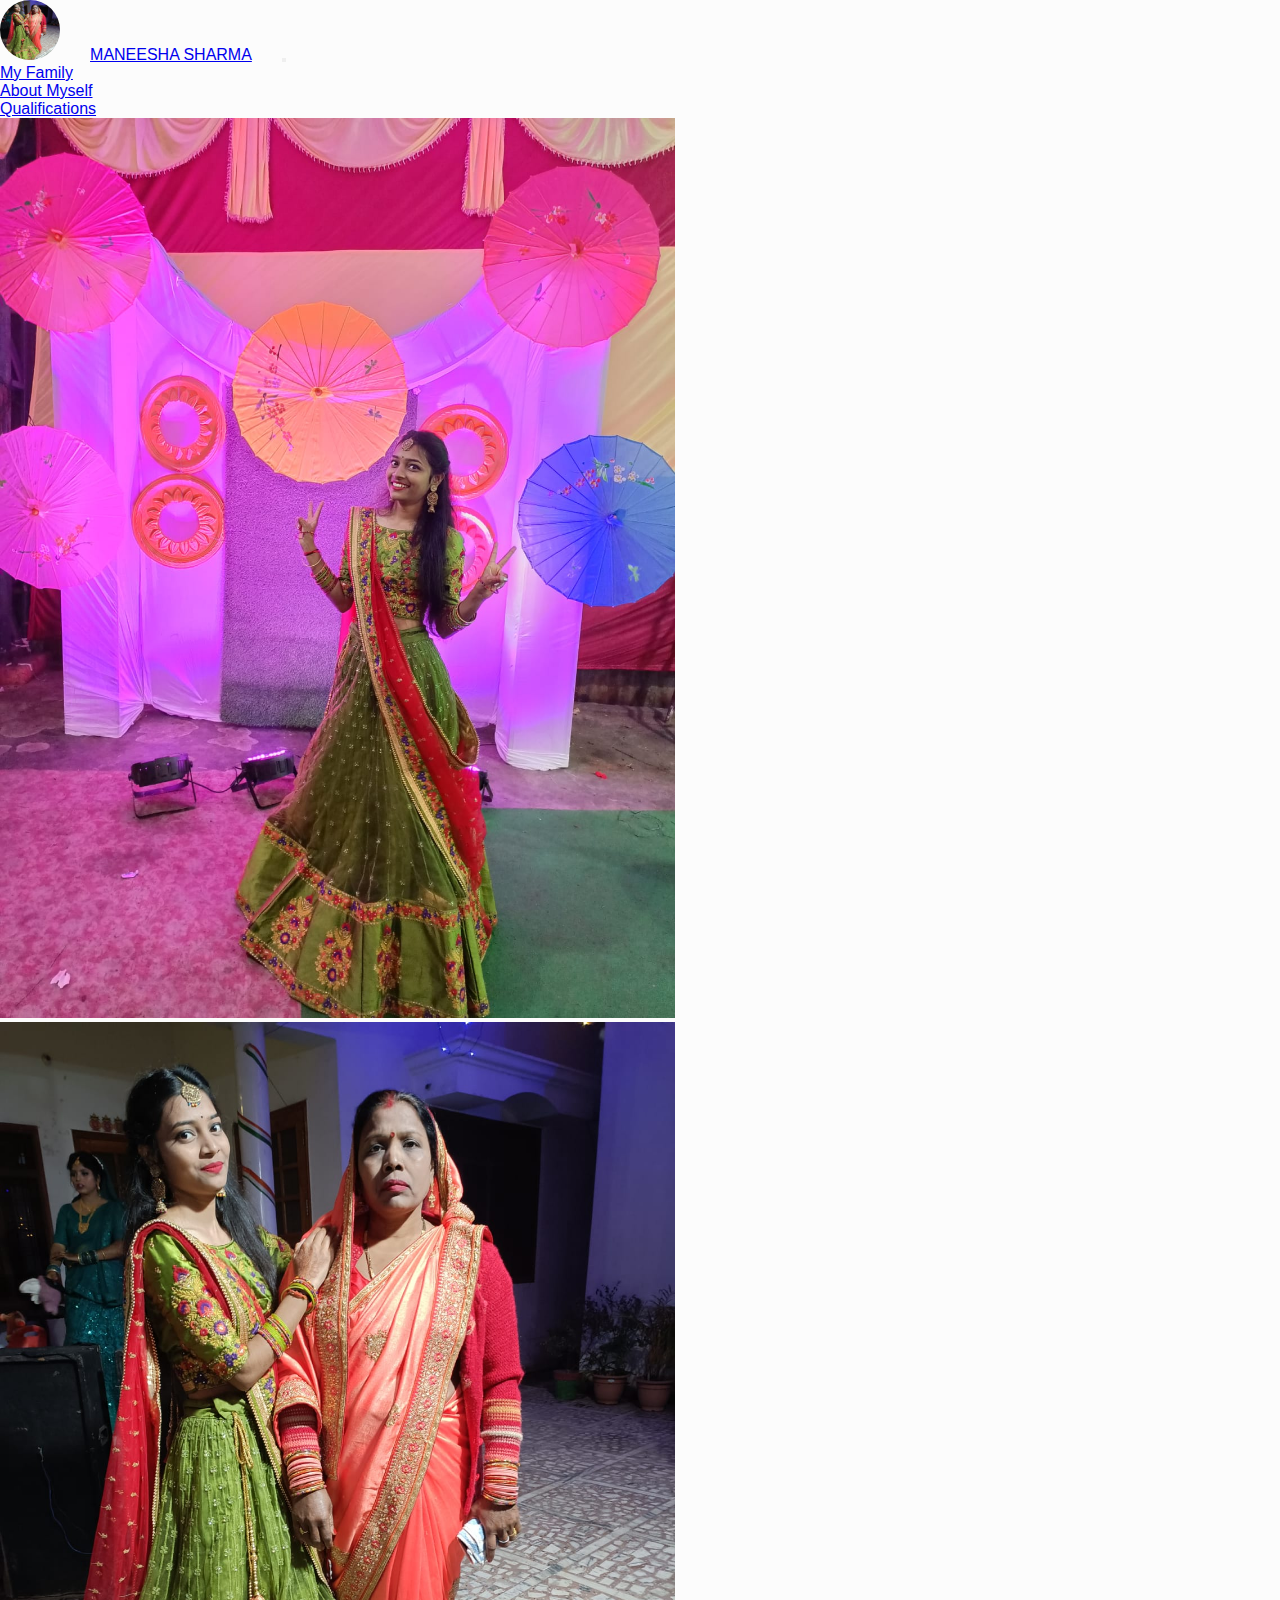
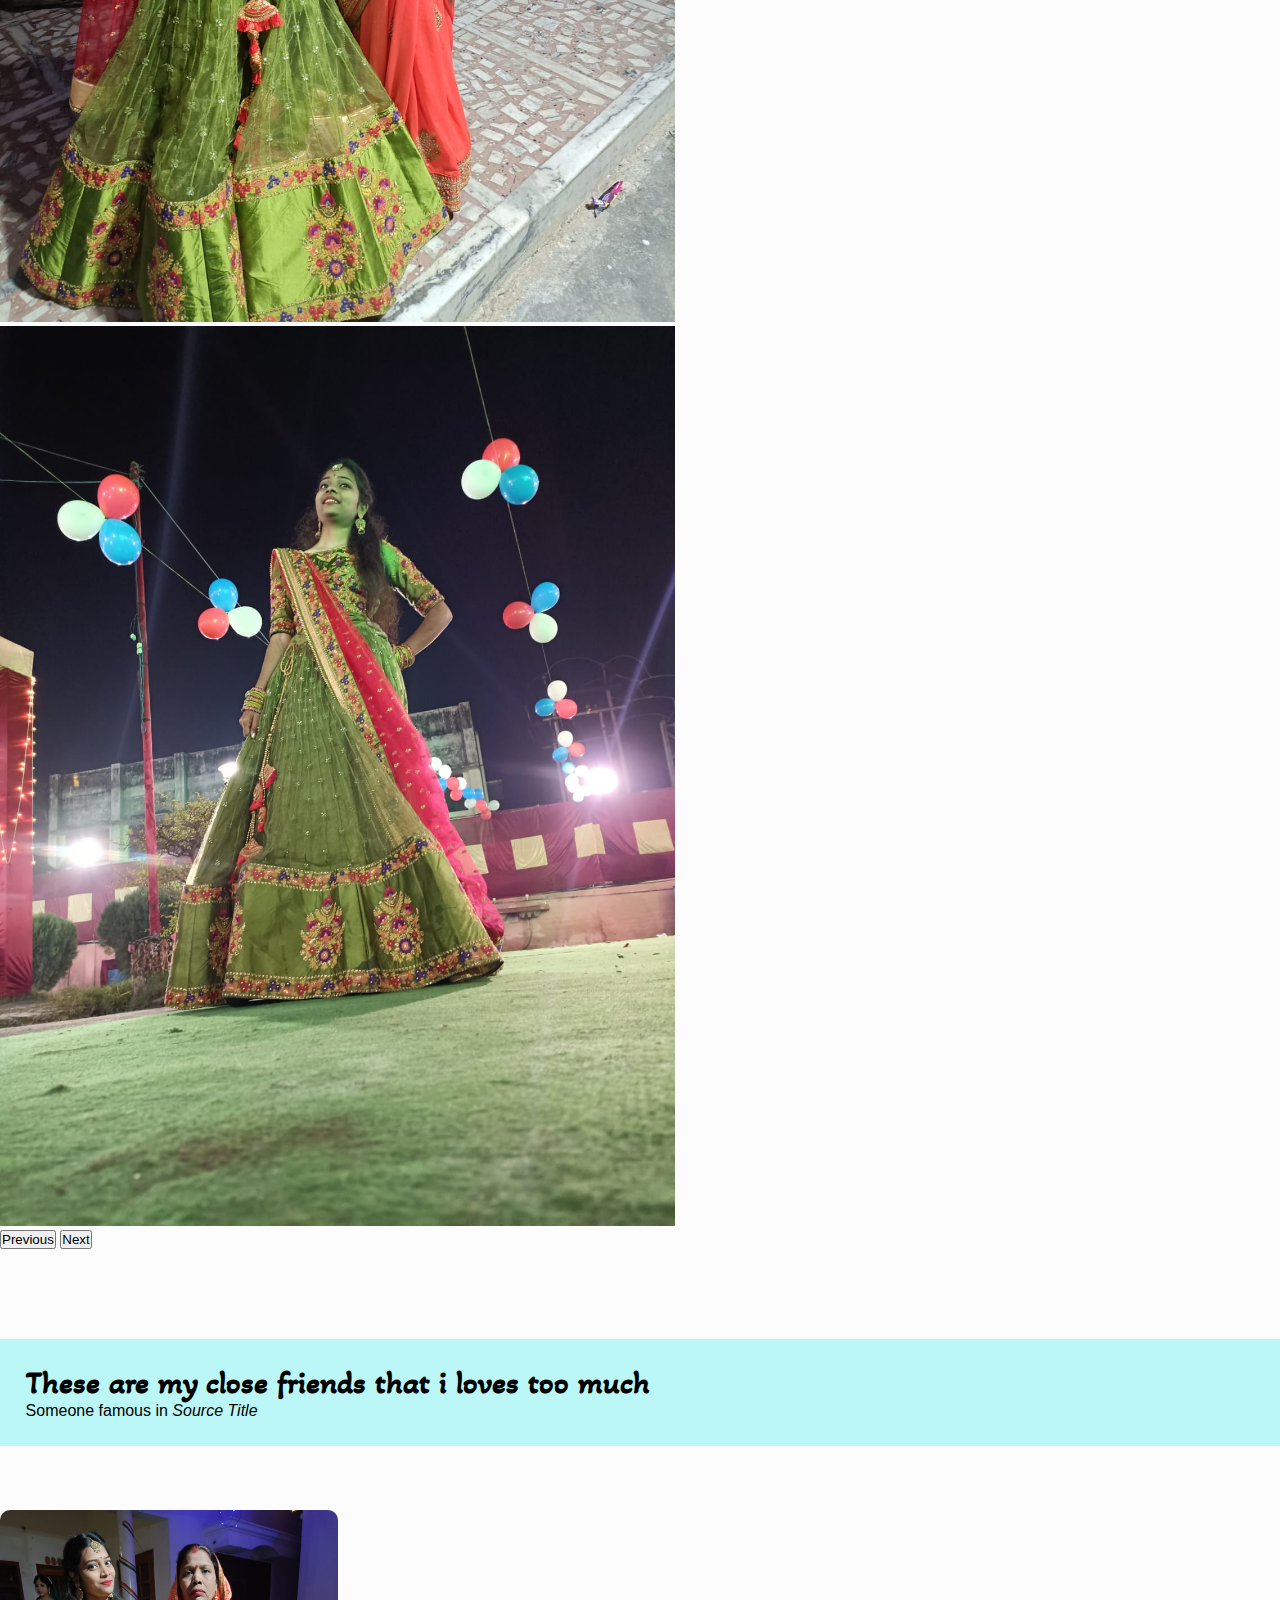
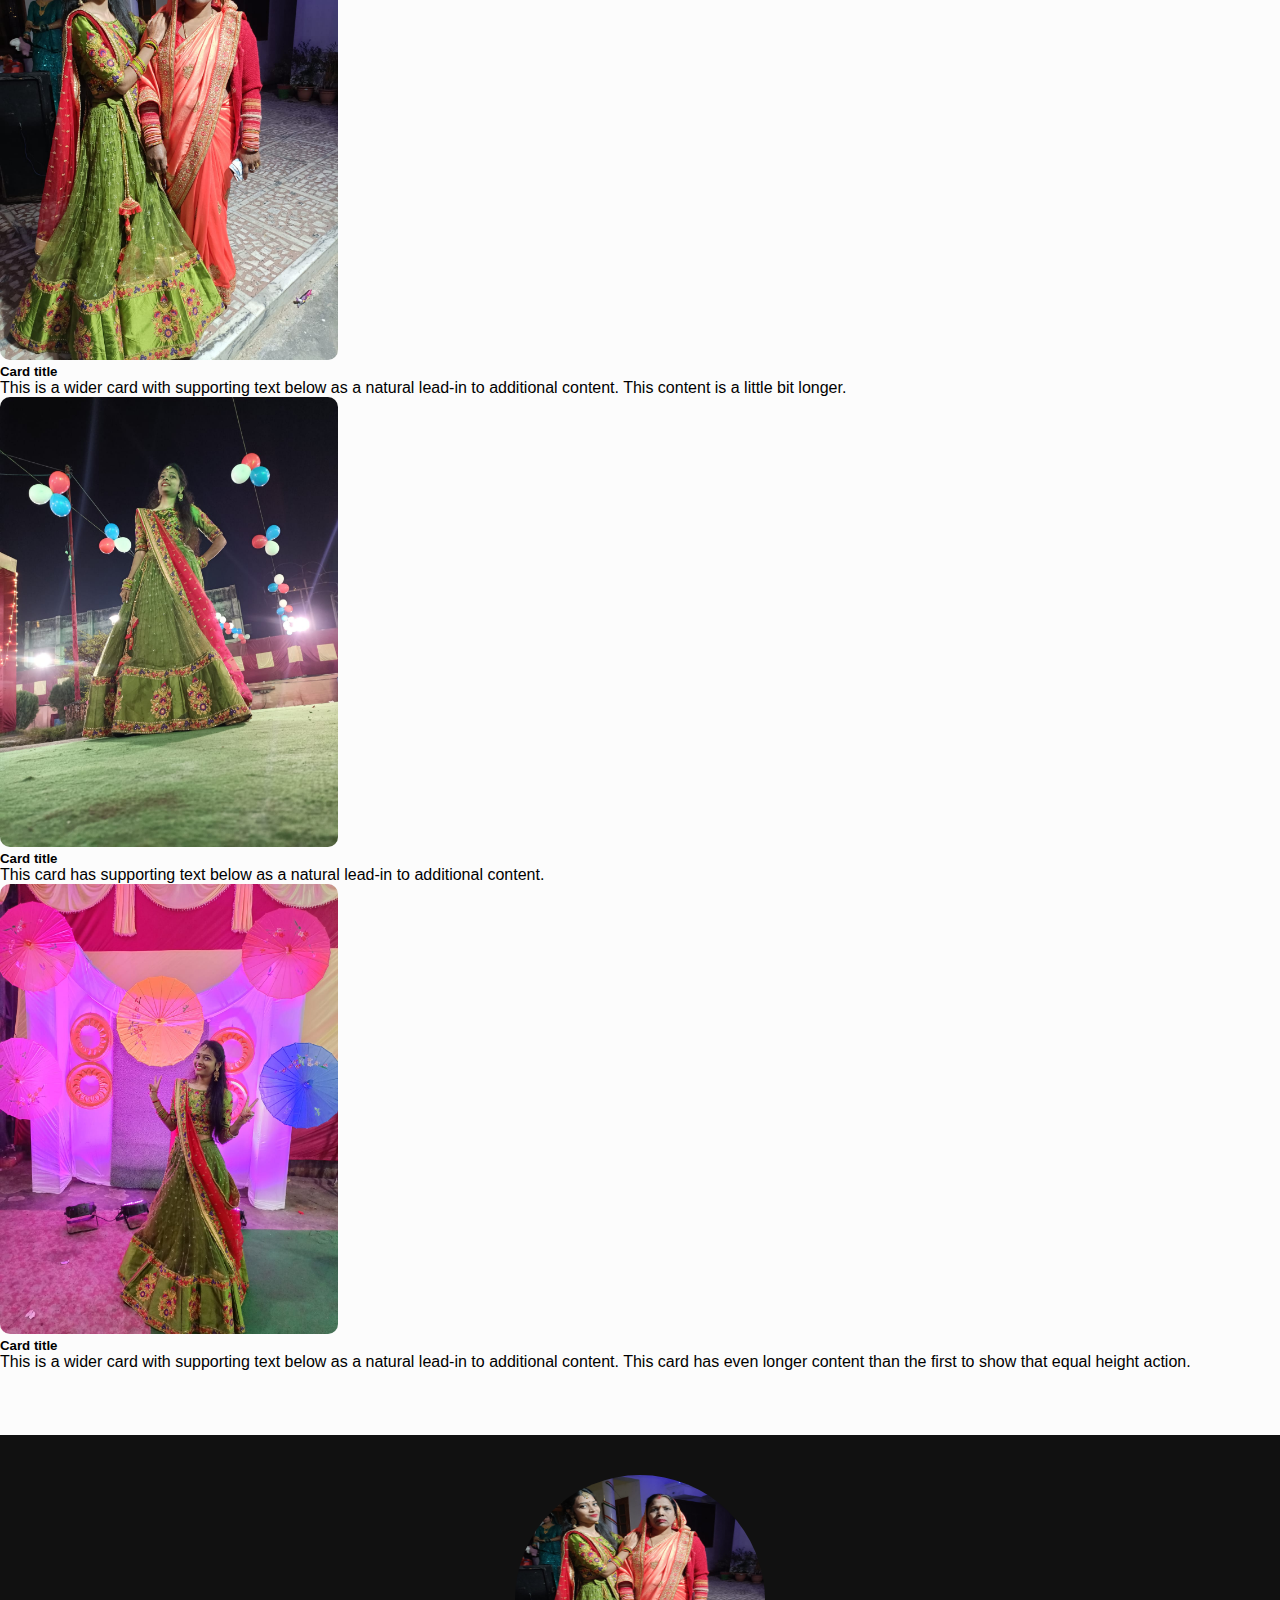
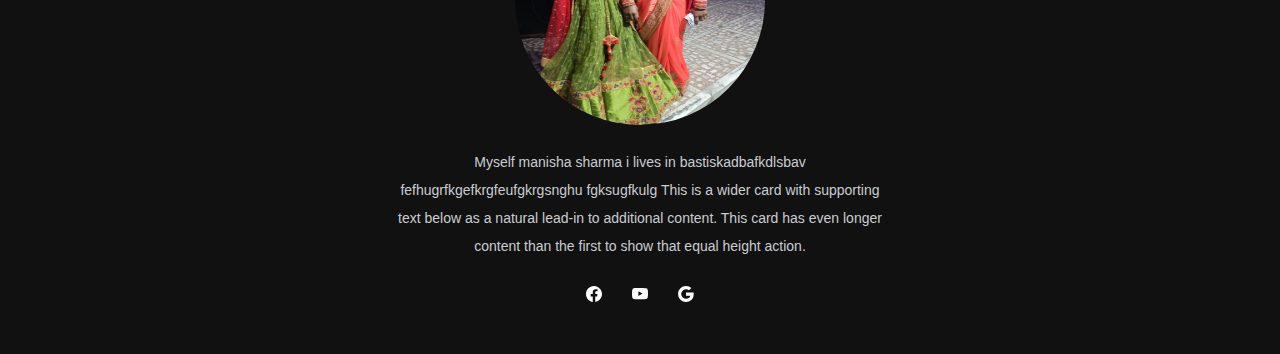
==== index.html @ de5e6ccf "this is my clone website" ====
<!doctype html>
<html lang="en">
  <link>
  <link rel="preconnect" href="https://fonts.googleapis.com">
<link rel="preconnect" href="https://fonts.gstatic.com" crossorigin>
<link href="https://cdn.jsdelivr.net/npm/bootstrap@5.1.3/dist/css/bootstrap.min.css" rel="stylesheet" integrity="sha384-1BmE4kWBq78iYhFldvKuhfTAU6auU8tT94WrHftjDbrCEXSU1oBoqyl2QvZ6jIW3" crossorigin="anonymous">
<link href="https://fonts.googleapis.com/css2?family=Akaya+Telivigala&display=swap" rel="stylesheet">
    <!-- Required meta tags -->
    <meta charset="utf-8">
    <meta name="viewport" content="width=device-width, initial-scale=1">
    <link rel="stylesheet" href="style.css">
    <!-- Bootstrap CSS -->
    <link href="https://cdn.jsdelivr.net/npm/bootstrap@5.1.3/dist/css/bootstrap.min.css" rel="stylesheet" integrity="sha384-1BmE4kWBq78iYhFldvKuhfTAU6auU8tT94WrHftjDbrCEXSU1oBoqyl2QvZ6jIW3" crossorigin="anonymous">

    <title>aboutmyself</title>
  </head>
  <body>
    <nav class="navbar navbar-expand-lg navbar-dark bg-dark">
        <div class="container-fluid">
            <img class="imageprofile" src="first.jpeg">
          <a class="navbar-brand" id='profilename' href="index.html">MANEESHA SHARMA</a>
          <button class="navbar-toggler" type="button" data-bs-toggle="collapse" data-bs-target="#navbarNav" aria-controls="navbarNav" aria-expanded="false" aria-label="Toggle navigation">
            <span class="navbar-toggler-icon"></span>
          </button>
          <div class="collapse navbar-collapse" id="navbarNav">
            <ul class="navbar-nav">
              <li class="nav-item">
                <a class="nav-link active" aria-current="page" href="family.html">My Family</a>
              </li>
              <li class="nav-item">
                <a class="nav-link active" href="about.html">About Myself</a>
              </li>
              <li class="nav-item">
                <a class="nav-link active" href="Qualification.html">Qualifications</a>
              </li>
            </ul>
          </div>
        </div>
      </nav>

      <!--crousal here-->

      <div id="carouselExampleControls" class="carousel slide" data-bs-ride="carousel">
        <div class="carousel-inner">
          <div class="carousel-item active">
            <img height="900" src="third.jpeg" class="w-100" alt="...">
          </div>
          <div class="carousel-item">
            <img height="900" src="first.jpeg" class="w-100" alt="...">
          </div>
          <div class="carousel-item">
            <img height="900" src="second.jpeg" class="w-100 " alt="...">
          </div>
        </div>
        <button class="carousel-control-prev" type="button" data-bs-target="#carouselExampleControls" data-bs-slide="prev">
          <span class="carousel-control-prev-icon" aria-hidden="true"></span>
          <span class="visually-hidden">Previous</span>
        </button>
        <button class="carousel-control-next" type="button" data-bs-target="#carouselExampleControls" data-bs-slide="next">
          <span class="carousel-control-next-icon" aria-hidden="true"></span>
          <span class="visually-hidden">Next</span>
        </button>
      </div>

      <!--Freinds-->
      <figure class="text-center">
        <blockquote class="blockquote">
          <h1>These are my close friends that i loves too much</h1>
        </blockquote>
        <figcaption class="blockquote-footer">
          Someone famous in <cite title="Source Title">Source Title</cite>
        </figcaption>
      </figure>
      
      <!---->
      <div class="row row-cols-1 row-cols-md-3 g-4">
        <div class="col">
          <div class="card h-100">
            <img height="450" src="first.jpeg" class="card-img-top" alt="...">
            <div class="card-body">
              <h5 class="card-title">Card title</h5>
              <p class="card-text">This is a wider card with supporting text below as a natural lead-in to additional content. This content is a little bit longer.</p>
            </div>
          </div>
        </div>
        <div class="col">
          <div class="card h-100">
            <img height="450" src="second.jpeg" class="card-img-top" alt="...">
            <div class="card-body">
              <h5 class="card-title">Card title</h5>
              <p class="card-text">This card has supporting text below as a natural lead-in to additional content.</p>
            </div>
           
          </div>
        </div>
        <div class="col">
          <div class="card h-100">
            <img height="450" src="third.jpeg" class="card-img-top" alt="...">
            <div class="card-body">
              <h5 class="card-title">Card title</h5>
              <p class="card-text">This is a wider card with supporting text below as a natural lead-in to additional content. This card has even longer content than the first to show that equal height action.</p>
            </div>
          </div>
        </div>
      </div>
      <!--footer-->
      <footer>
        <div class="footer-content">
            <h3><img class="image" src='first.jpeg'></h3>
            <p>Myself manisha sharma i lives in bastiskadbafkdlsbav fefhugrfkgefkrgfeufgkrgsnghu fgksugfkulg This is a wider card with supporting text below as a natural lead-in to additional content. This card has even longer content than the first to show that equal height action.</p>
            <ul class="socials">
                <li><a href="#"><svg xmlns="http://www.w3.org/2000/svg" width="16" height="16" fill="currentColor" class="bi bi-facebook" viewBox="0 0 16 16">
                    <path d="M16 8.049c0-4.446-3.582-8.05-8-8.05C3.58 0-.002 3.603-.002 8.05c0 4.017 2.926 7.347 6.75 7.951v-5.625h-2.03V8.05H6.75V6.275c0-2.017 1.195-3.131 3.022-3.131.876 0 1.791.157 1.791.157v1.98h-1.009c-.993 0-1.303.621-1.303 1.258v1.51h2.218l-.354 2.326H9.25V16c3.824-.604 6.75-3.934 6.75-7.951z"/>
                  </svg></a></li>
                <li><a href="#"><svg xmlns="http://www.w3.org/2000/svg" width="16" height="16" fill="currentColor" class="bi bi-youtube" viewBox="0 0 16 16">
                    <path d="M8.051 1.999h.089c.822.003 4.987.033 6.11.335a2.01 2.01 0 0 1 1.415 1.42c.101.38.172.883.22 1.402l.01.104.022.26.008.104c.065.914.073 1.77.074 1.957v.075c-.001.194-.01 1.108-.082 2.06l-.008.105-.009.104c-.05.572-.124 1.14-.235 1.558a2.007 2.007 0 0 1-1.415 1.42c-1.16.312-5.569.334-6.18.335h-.142c-.309 0-1.587-.006-2.927-.052l-.17-.006-.087-.004-.171-.007-.171-.007c-1.11-.049-2.167-.128-2.654-.26a2.007 2.007 0 0 1-1.415-1.419c-.111-.417-.185-.986-.235-1.558L.09 9.82l-.008-.104A31.4 31.4 0 0 1 0 7.68v-.123c.002-.215.01-.958.064-1.778l.007-.103.003-.052.008-.104.022-.26.01-.104c.048-.519.119-1.023.22-1.402a2.007 2.007 0 0 1 1.415-1.42c.487-.13 1.544-.21 2.654-.26l.17-.007.172-.006.086-.003.171-.007A99.788 99.788 0 0 1 7.858 2h.193zM6.4 5.209v4.818l4.157-2.408L6.4 5.209z"/>
                  </svg></i></a></li>
                <li><a href="#"><svg xmlns="http://www.w3.org/2000/svg" width="16" height="16" fill="currentColor" class="bi bi-google" viewBox="0 0 16 16">
                    <path d="M15.545 6.558a9.42 9.42 0 0 1 .139 1.626c0 2.434-.87 4.492-2.384 5.885h.002C11.978 15.292 10.158 16 8 16A8 8 0 1 1 8 0a7.689 7.689 0 0 1 5.352 2.082l-2.284 2.284A4.347 4.347 0 0 0 8 3.166c-2.087 0-3.86 1.408-4.492 3.304a4.792 4.792 0 0 0 0 3.063h.003c.635 1.893 2.405 3.301 4.492 3.301 1.078 0 2.004-.276 2.722-.764h-.003a3.702 3.702 0 0 0 1.599-2.431H8v-3.08h7.545z"/>
                  </svg></a></li>
             </ul>
        </div>
    </footer>
    <script src="https://cdn.jsdelivr.net/npm/bootstrap@5.1.3/dist/js/bootstrap.bundle.min.js" integrity="sha384-ka7Sk0Gln4gmtz2MlQnikT1wXgYsOg+OMhuP+IlRH9sENBO0LRn5q+8nbTov4+1p" crossorigin="anonymous"></script>
  </body>
</html>
---- style.css ----
h1{
    font-family: 'Akaya Telivigala';
}
.card-img-top:hover
{
  border: 4px solid black;
  border-radius: 10px;
  transform: scale(1.1);
}
.card-img-top
{
    border-radius: 10px;
}
.text-center
{
    margin-top: 7%;
    margin-bottom: 5%;
    background-color: rgb(188, 247, 247);
    padding: 2%;
}

*{
    margin: 0;
    padding: 0;
    box-sizing: border-box;
}

body{
    background: #fcfcfc;
    font-family: sans-serif;
}
footer{
    position: absolute;
    margin-top: 5%;
    bottom: 100;
    background: #111;
    height: auto;
    width: 100vw;
    padding-top: 40px;
    color: #fff;
}

.footer-content{
    display: flex;
    align-items: center;
    justify-content: center;
    flex-direction: column;
    text-align: center;
}

.footer-content h3{
    font-size: 2.1rem;
    font-weight: 500;
    text-transform: capitalize;
    line-height: 3rem;
}

.footer-content p{
    max-width: 500px;
    margin: 10px auto;
    line-height: 28px;
    font-size: 14px;
    color: #cacdd2;
}

.socials{
    list-style: none;
    display: flex;
    align-items: center;
    justify-content: center;
    margin: 1rem 0 3rem 0;
}

.socials li{
    margin: 0 10px;
}

.socials a{
    text-decoration: none;
    color: #fff;
    /* border: 1.1px solid white; */
    padding: 5px;
    border-radius: 50%;
}



.socials a:hover{
    color: aqua;
}

.footer-bottom{
    background: #000;
    width: 100vw;
    padding: 20px;
    padding-bottom: 40px;
    text-align: center;
}
.footer-bottom p{
    float: left;
    font-size: 14px;
    word-spacing: 2px;
    text-transform: capitalize;
 }
 .footer-bottom p a{
   color:#44bae8;
   font-size: 16px;
   text-decoration: none;
 }
 .footer-bottom span{
     text-transform: uppercase;
     opacity: .4;
     font-weight: 200;
 }

.image{
    height: 250px;
    width: 250px;
    border-radius: 50%;
  }

.imageprofile{
    height: 60px;
    width: 60px;
    border-radius: 50%;
  }

#profilename
{
   margin-left: 2%;
   margin-right: 2%;
}
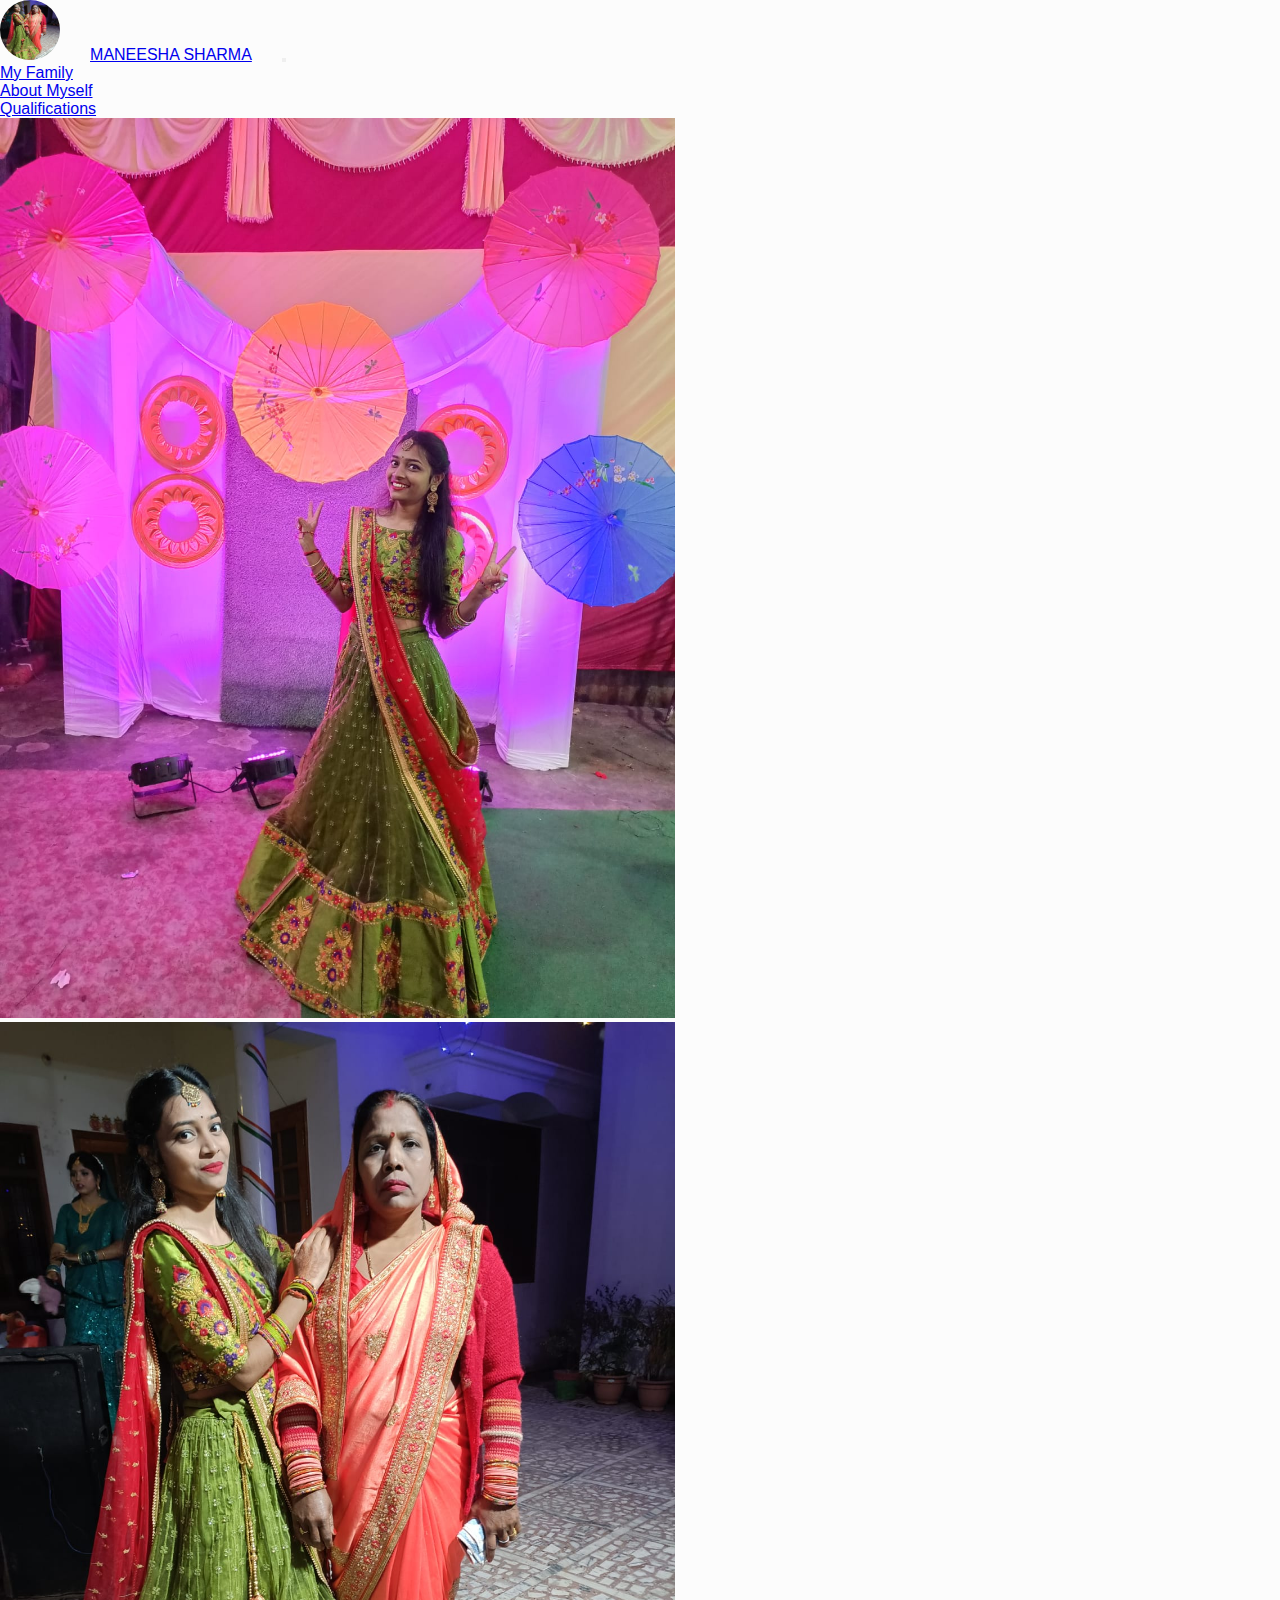
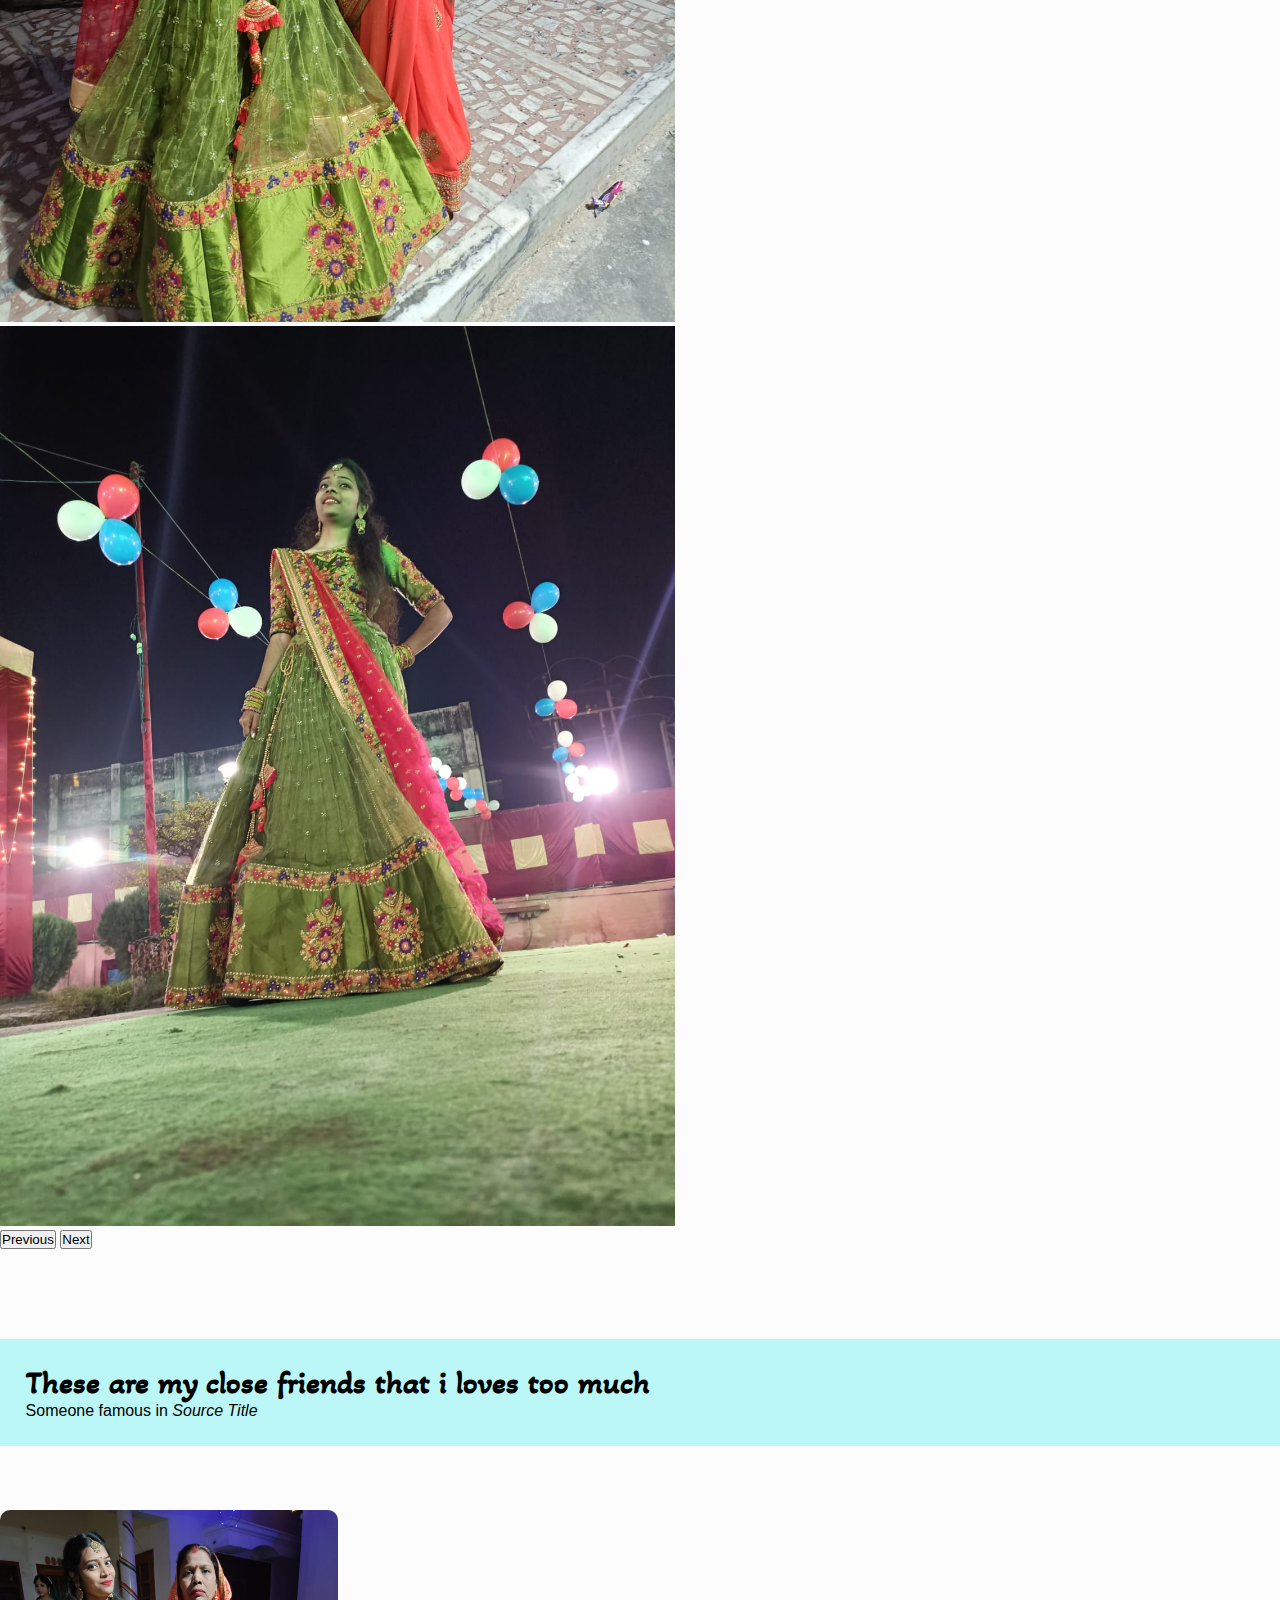
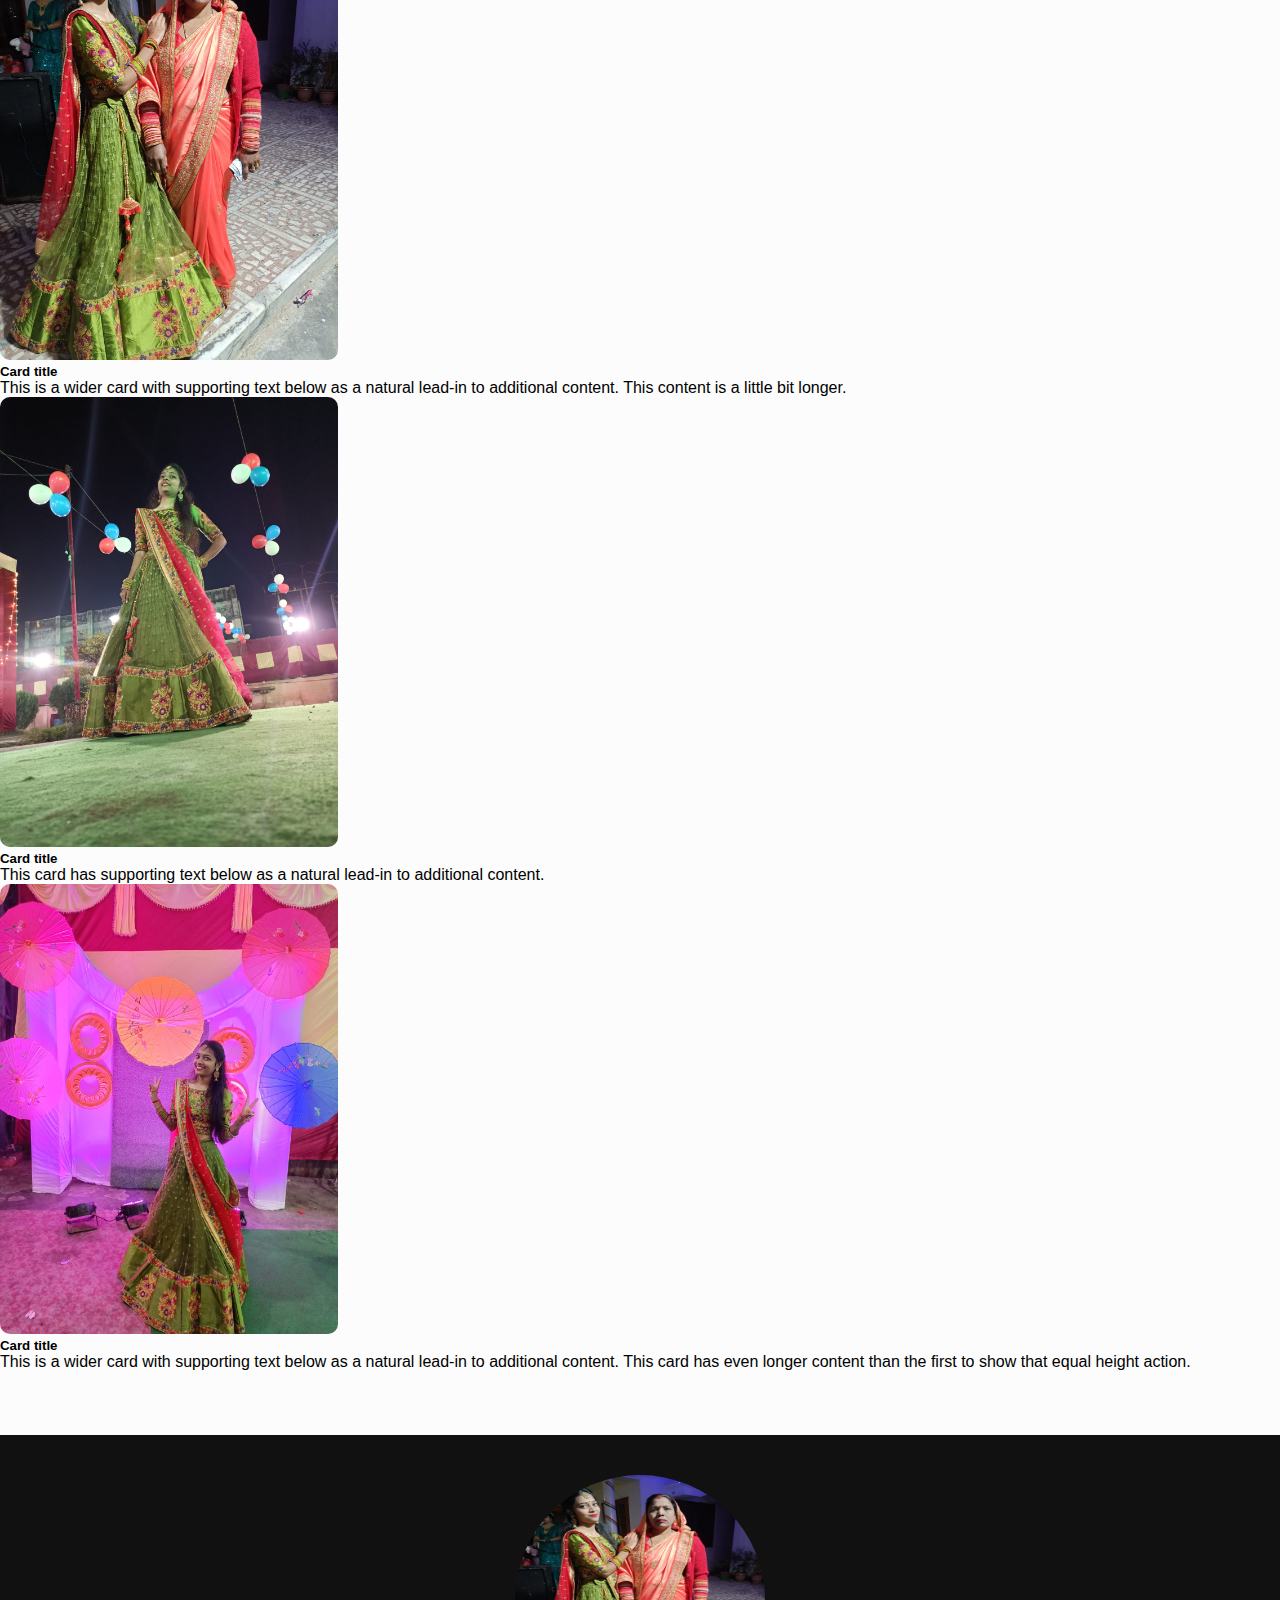
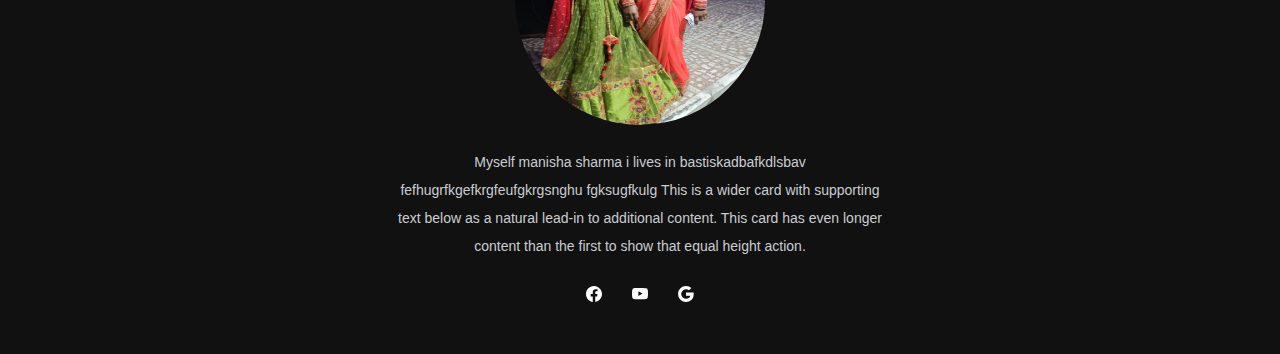
==== commit 600483e4: "Update index.html" ====
--- a/index.html
+++ b/index.html
@@ -31,7 +31,7 @@
                 <a class="nav-link active" href="about.html">About Myself</a>
               </li>
               <li class="nav-item">
-                <a class="nav-link active" href="Qualification.html">Qualifications</a>
+                <a class="nav-link active" href="qualification.html">Qualifications</a>
               </li>
             </ul>
           </div>
@@ -123,4 +123,4 @@
     </footer>
     <script src="https://cdn.jsdelivr.net/npm/bootstrap@5.1.3/dist/js/bootstrap.bundle.min.js" integrity="sha384-ka7Sk0Gln4gmtz2MlQnikT1wXgYsOg+OMhuP+IlRH9sENBO0LRn5q+8nbTov4+1p" crossorigin="anonymous"></script>
   </body>
-</html>+</html>
